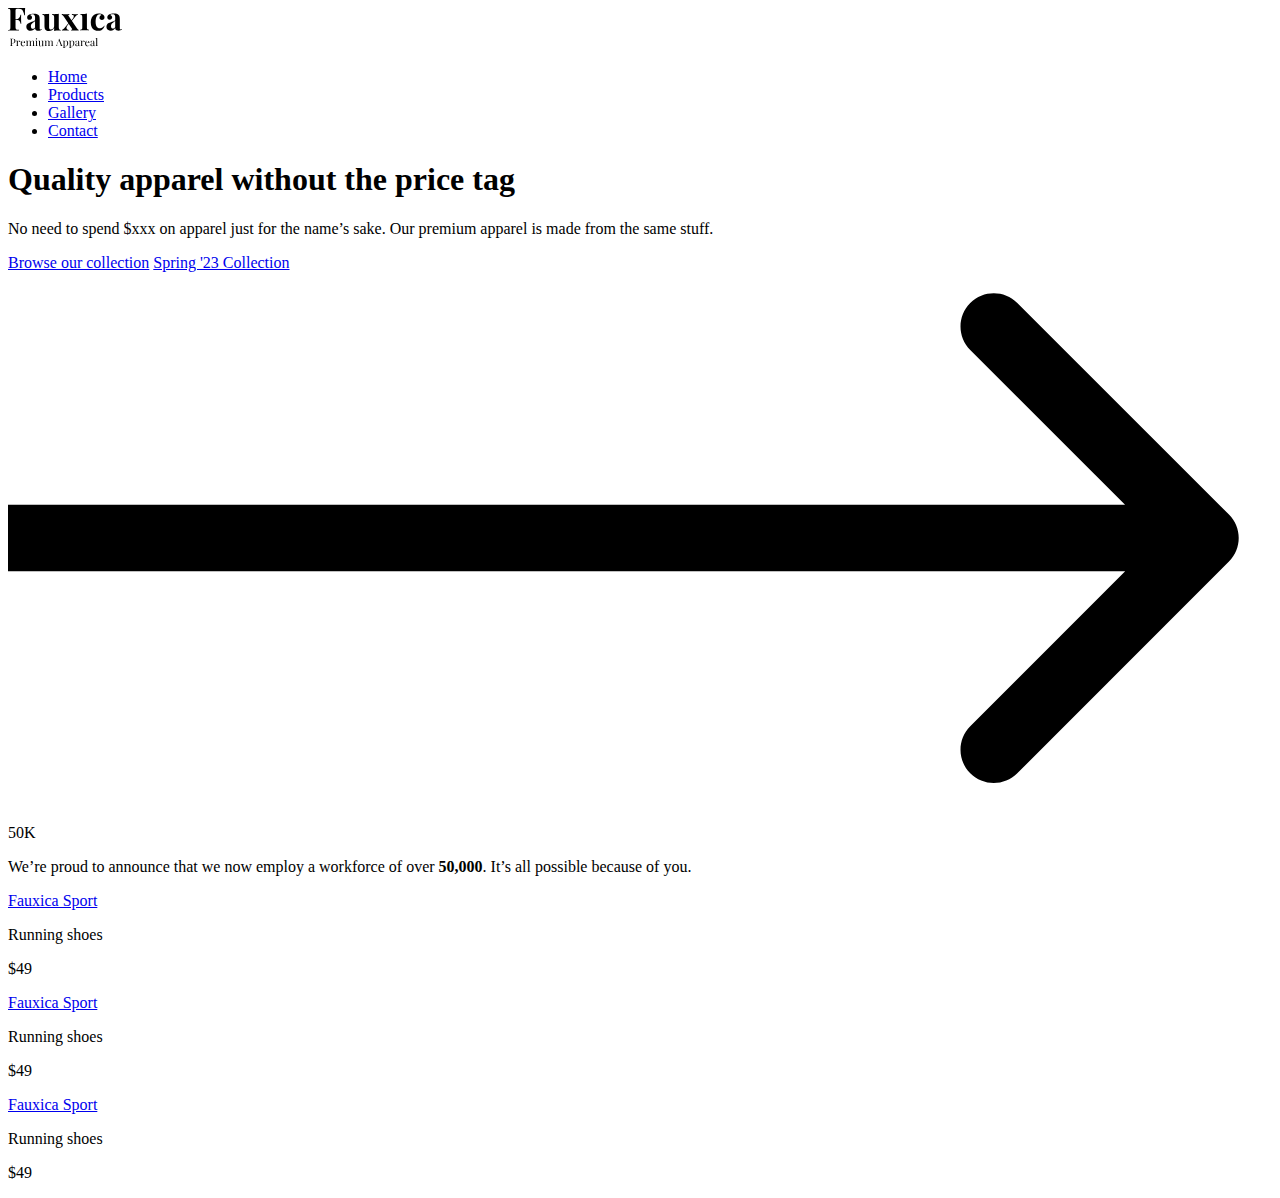
==== youtube/index.html @ 0c0eedd1 "html skeleton" ====
<!DOCTYPE html>
<html lang="en">

<head>
    <meta charset="UTF-8">
    <meta http-equiv="X-UA-Compatible" content="IE=edge">
    <meta name="viewport" content="width=device-width, initial-scale=1.0">
    <title>Fauxica</title>
    <link rel="preconnect" href="https://fonts.googleapis.com">
    <link rel="preconnect" href="https://fonts.gstatic.com" crossorigin>
    <link href="https://fonts.googleapis.com/css2?family=Playfair+Display&family=Poppins:wght@200;400;700&display=swap"
        rel="stylesheet">
    <link rel="stylesheet" href="css/main.css">
</head>

<body>
    <div class="overlay"></div>
    <div class="wrapper">
        <header>
            <a href="#"><img src="./images/logo.svg" alt="Fauxica Logo"></a>

            <nav>
                <ul>
                    <li><a href="#" class="active">Home</a></li>
                    <li><a href="#">Products</a></li>
                    <li><a href="#">Gallery</a></li>
                    <li><a href="#">Contact</a></li>
                </ul>
            </nav>
        </header>

        <main>
            <div class="left-col">
                <h1>Quality apparel without the price tag</h1>
                <p class="subhead">
                    No need to spend $xxx on apparel just for the name’s
                    sake. Our premium apparel is made from the same stuff.
                </p>
                <div class="cta-btns">
                    <a href="#" class="primary-cta">Browse our collection</a>

                    <a href="#" class="secondary-cta">
                        <span>Spring '23 Collection</span>
                        <svg viewBox="0 0 19 8" fill="none">
                            <path
                                d="M18.3536 4.35355C18.5488 4.15829 18.5488 3.84171 18.3536 3.64645L15.1716 0.464466C14.9763 0.269204 14.6597 0.269204 14.4645 0.464466C14.2692 0.659728 14.2692 0.976311 14.4645 1.17157L17.2929 4L14.4645 6.82843C14.2692 7.02369 14.2692 7.34027 14.4645 7.53553C14.6597 7.7308 14.9763 7.7308 15.1716 7.53553L18.3536 4.35355ZM0 4.5H18V3.5H0V4.5Z"
                                fill="black" />
                        </svg>
                    </a>
                </div>

                <div class="news">
                    <p class="employees">50K</p>
                    <p class="details">
                        We’re proud to announce that we now
                        employ a workforce of over <strong>50,000</strong>.
                        It’s all possible because of you.
                    </p>
                </div>
            </div>

            <div class="right-col">
                <div class="card card1">
                    <div class="card-details">
                        <div>
                            <a href="#" class="product-title">Fauxica Sport</a>
                            <p>Running shoes</p>
                        </div>
                        <p class="product-price">$49</p>
                    </div>
                </div>
                <div class="card card2">
                    <div class="card-details">
                        <div>
                            <a href="#" class="product-title">Fauxica Sport</a>
                            <p>Running shoes</p>
                        </div>
                        <p class="product-price">$49</p>
                    </div>
                </div>
                <div class="card card3">
                    <div class="card-details">
                        <div>
                            <a href="#" class="product-title">Fauxica Sport</a>
                            <p>Running shoes</p>
                        </div>
                        <p class="product-price">$49</p>
                    </div>
                </div>
            </div>
        </main>
    </div>


</body>

</html>
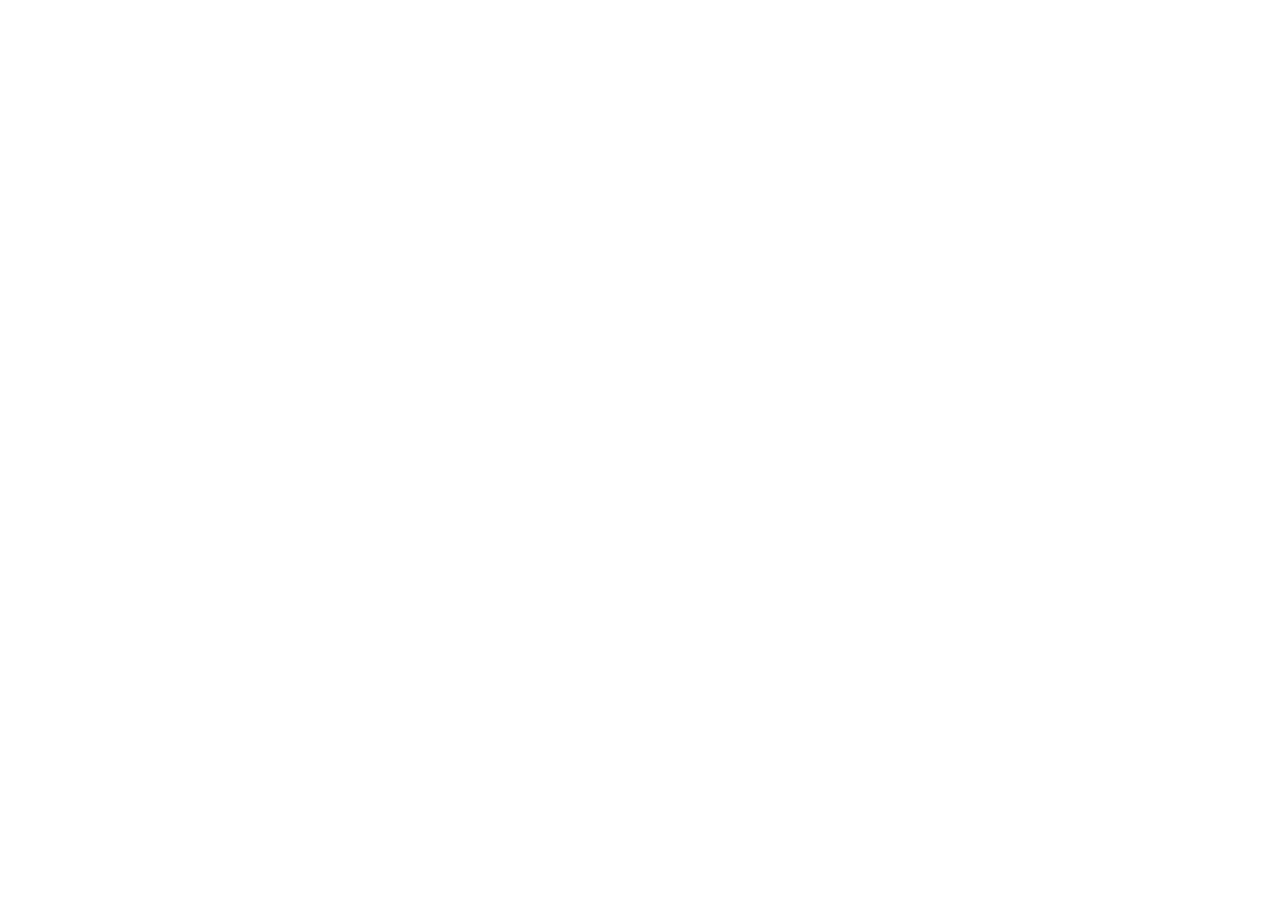
==== commit b0ff6117: "Css" ====
--- a/youtube/index.html
+++ b/youtube/index.html
@@ -10,7 +10,7 @@
     <link rel="preconnect" href="https://fonts.gstatic.com" crossorigin>
     <link href="https://fonts.googleapis.com/css2?family=Playfair+Display&family=Poppins:wght@200;400;700&display=swap"
         rel="stylesheet">
-    <link rel="stylesheet" href="css/main.css">
+    <link rel="stylesheet" href="./css/style.css">
 </head>
 
 <body>
@@ -91,7 +91,5 @@
         </main>
     </div>
 
-
 </body>
-
 </html>--- a/youtube/css/style.css
+++ b/youtube/css/style.css
@@ -0,0 +1,242 @@
+html {
+    font-size: 62.5%;
+}
+
+body {
+    margin: 0;
+    font-family: 'Poppins';
+}
+
+.wrapper {
+    margin: 2rem;
+}
+
+header {
+    display: flex;
+    justify-content: space-between;
+    align-items: center;
+}
+
+nav {
+    margin: 4rem;
+}
+
+nav ul {
+    list-style-type: none;
+    display: flex;
+    gap: 4.1rem;
+    margin: 0;
+}
+
+nav ul li a {
+    text-decoration: none;
+    color: black;
+    text-transform: uppercase;
+    font-size: 1.6rem;
+    position: relative;
+}
+
+nav ul li a.active:before {
+    position: absolute;
+    content: "";
+    width: 35%;
+    height: 1px;
+    border-bottom: 2px solid black;
+    bottom: -6px;
+}
+
+/* Hero Section */
+
+main {
+    display: flex;
+    gap: 8em;
+    margin-top: 5em;
+}
+
+.left-col {
+    width: 45%;
+}
+
+.right-col {
+    flex-grow: 1;
+}
+
+h1 {
+    font-size: 5.2rem;
+    font-family: 'Playfair Display';
+    font-weight: normal;
+    margin: 0;
+}
+
+.subhead {
+    font-size: 1.8rem;
+}
+
+.cta-btns {
+    margin: 5em 0;
+    display: flex;
+    align-items: center;
+    align-self: center;
+}
+
+.primary-cta {
+    background-color: #F1E2D1;
+    font-size: 1.8rem;
+    font-weight: bold;
+    color: black;
+    text-decoration: none;
+    border-radius: 1.9em;
+    padding: 1em 2em;
+}
+
+.secondary-cta {
+    font-size: 1.8rem;
+    text-decoration: none;
+    color: black;
+    display: block;
+    padding: 1em 2em;
+}
+
+.secondary-cta span {
+    margin-right: .5rem;
+
+}
+
+.secondary-cta svg {
+    width: 20px;
+    transition: transform .3s;
+}
+
+.news {
+    display: flex;
+    gap: 3em;
+    padding: 5em;
+    border: 1px solid black;
+    border-radius: .8em;
+    position: relative;
+}
+
+p.employees {
+    font-size: 3.3rem;
+    margin: 0;
+    font-weight: 200;
+    line-height: 100%;
+}
+
+p.details {
+    font-size: 1.4rem;
+    margin: 0;
+}
+
+/* Right column gallery */
+
+.right-col {
+    display: grid;
+    gap: 2.3em;
+    grid-template-columns: repeat(2,auto);
+    grid-template-areas:
+        "left ."
+        "left .";
+}
+
+.card {
+    border-radius: .8em;
+    padding: 1.1em;
+    display: flex;
+    align-items: end;
+    background-size: 150%;
+    transition: background-size 800ms;
+}
+
+.card1 {
+    grid-area: left;
+    background-image: url('../images/clothing1.jpg');
+    position: relative;
+}
+
+.card1:before {
+    position: absolute;
+    content: "";
+    background: url('../images/tag.svg') no-repeat;
+    width: 100%;
+    height: 100%;
+    top: 20px;
+    left: -30px;
+    pointer-events: none;
+}
+
+.card2 {
+    background-image: url('../images/clothing2.jpg');
+}
+.card3 {
+    background-image: url('../images/clothing3.jpg');
+}
+
+.card-details {
+    background: white;
+    border-radius: .6em;
+    padding: 2em;
+    width: 100%;
+    display: flex;
+    align-items: center;
+    justify-content: space-between;
+    transition: transform 800ms;
+}
+
+.card-details p {
+    font-size: 1.4rem;
+    margin: 0;
+}
+p.product-price {
+    font-size: 1.8rem;
+}
+
+/* Microinteractions */
+
+nav ul li a:hover:before {
+    width: 35%;
+}
+
+.secondary-cta:hover svg {
+    transform: translateX(10px);
+}
+
+.card:hover {
+    background-size: 160%;
+}
+
+.card:hover .card-details {
+    transform: translateY(-20px);
+}
+
+/* Intro Animation */
+
+.overlay {
+    position: absolute;
+    z-index: 999;
+    background: white;
+    width: 100%;
+    height: 100%;
+    animation: reveal 1s ease-in forwards;
+    transform-origin: bottom;
+}
+
+@keyframes reveal {
+    from {
+        transform: scaleY(1);
+    }
+    to {
+        transform: scaleY(0);
+    }
+}
+
+main {
+    animation: growIn 2s cubic-bezier(0.075, 0.82, 0.165, 1) forwards;
+    transform: scale(.4);
+}
+
+@keyframes growIn {
+    to {
+        transform: scale(1);
+    }
+}